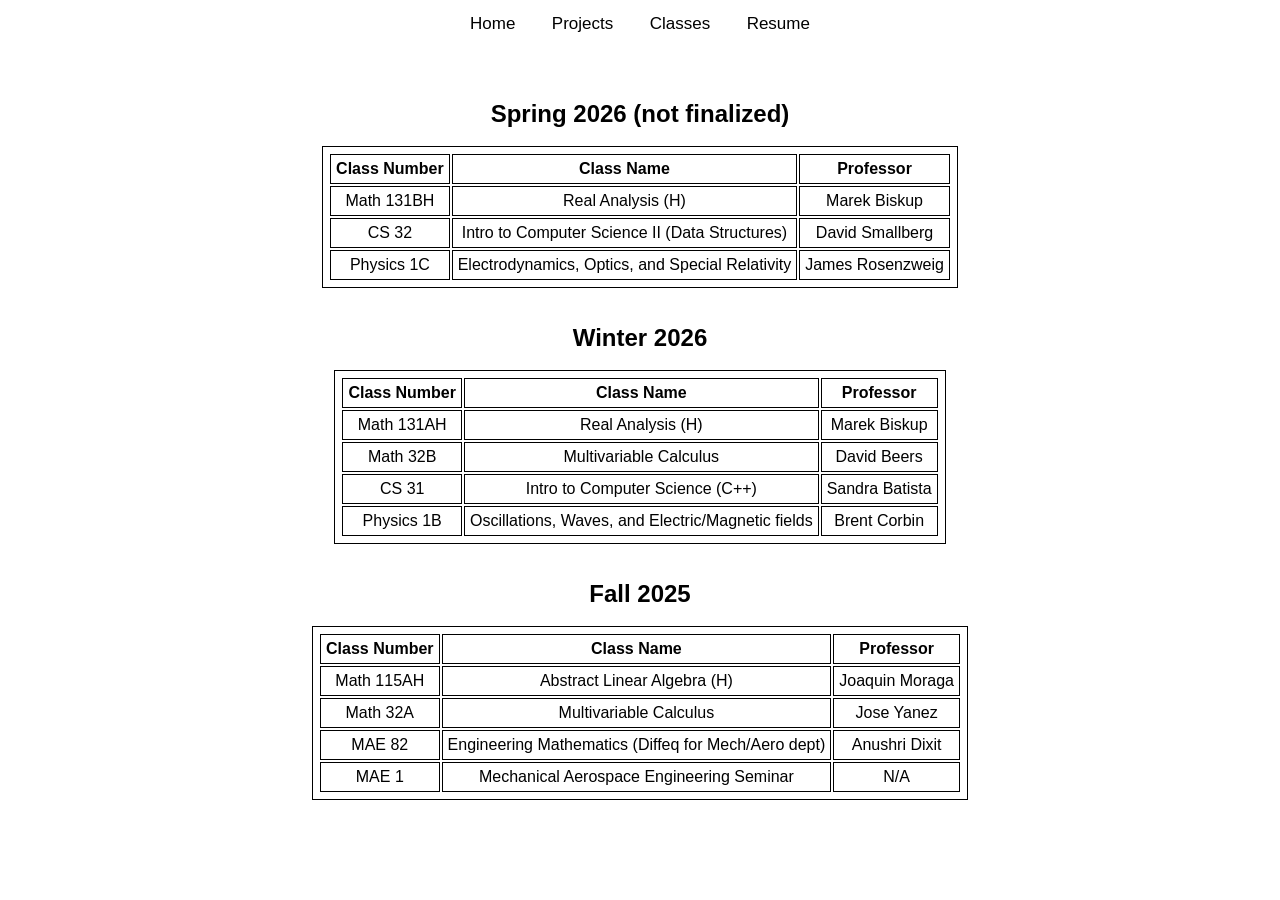
==== classes.html @ 22862e13 "updated website" ====
<!DOCTYPE html>
<html>

<head>
<link rel="stylesheet" href="pages.css">
<title>Projects</title>
</head>
<style>
table, th, td {
  border:1px solid black;
  margin-left: auto;
  margin-right: auto;
  padding: 5px;
}
</style>
<body>

<div class="topnav">
  <a href="index.html">Home</a>
  <a href="projects.html">Projects</a>
  <a class = "active" href="classes.html">Classes</a>
  <a href="resume.html">Resume</a>
</div>

<div class = "content">
<h2>Spring 2026 (not finalized)</h2>
<br>
<table>
  <tr>
    <th>Class Number</th>
    <th>Class Name</th>
    <th>Professor</th>
  </tr>
  <tr>
    <td>Math 131BH</td>
    <td>Real Analysis (H)</td>
    <td>Marek Biskup</td>
  </tr>
  <tr>
    <td>CS 32</td>
    <td>Intro to Computer Science II (Data Structures)</td>
    <td>David Smallberg</td>
  </tr>
  <tr>
    <td>Physics 1C</td>
    <td>Electrodynamics, Optics, and Special Relativity</td>
    <td>James Rosenzweig</td>
  </tr>
</table>

<br></br>

<h2>Winter 2026</h2>
<br>
<table>
  <tr>
    <th>Class Number</th>
    <th>Class Name</th>
    <th>Professor</th>
  </tr>
  <tr>
    <td>Math 131AH</td>
    <td>Real Analysis (H)</td>
    <td>Marek Biskup</td>
  </tr>
  <tr>
    <td>Math 32B</td>
    <td>Multivariable Calculus</td>
    <td>David Beers</td>
  </tr>
  <tr>
    <td>CS 31</td>
    <td>Intro to Computer Science (C++)</td>
    <td>Sandra Batista</td>
  </tr>
  <tr>
    <td>Physics 1B</td>
    <td>Oscillations, Waves, and Electric/Magnetic fields</td>
    <td>Brent Corbin</td>
  </tr>
</table>

<br></br>

<h2>Fall 2025</h2>
<br>
<table>
  <tr>
    <th>Class Number</th>
    <th>Class Name</th>
    <th>Professor</th>
  </tr>
  <tr>
    <td>Math 115AH</td>
    <td>Abstract Linear Algebra (H)</td>
    <td>Joaquin Moraga</td>
  </tr>
  <tr>
    <td>Math 32A</td>
    <td>Multivariable Calculus</td>
    <td>Jose Yanez</td>
  </tr>
  <tr>
    <td>MAE 82</td>
    <td>Engineering Mathematics (Diffeq for Mech/Aero dept)</td>
    <td>Anushri Dixit</td>
  </tr>
  <tr>
    <td>MAE 1</td>
    <td>Mechanical Aerospace Engineering Seminar</td>
    <td>N/A</td>
  </tr>
</table>
</div>

</body>
</html>
---- pages.css ----
* {
  margin: 0;
  padding: 0;
  box-sizing: border-box;
  font-family: "Segoe UI", Tahoma, Geneva, Verdana, sans-serif;
}

/* navbar */
.topnav {
  position: fixed;
  top: 0;
  width: 100%;
  text-align: center;
  z-index: 1000;
}

.topnav a {
  display: inline-block;
  color: black;
  padding: 14px 16px;
  text-decoration: none;
  font-size: 17px;
}

.topnav a:hover {
  text-decoration: underline;
}

/* centered content */
.content {
  max-width: 700px;
  margin: 100px auto 40px auto;
  text-align: center;
}

.docview{
  max-width: 1400px;
  margin: 60px auto;
  text-align: center;
}
/* PDF embedding */
.content embed, 
.content iframe {
  width: 100%;        /* fill content block width */
  height: 400px;      /* adjust as needed */
  border: 1px solid #ccc;
}

.docview embed, 
.docview iframe {
  width: 100%;        /* fill content block width */
  height: 800px;      /* adjust as needed */
  border: 1px solid #ccc;
}
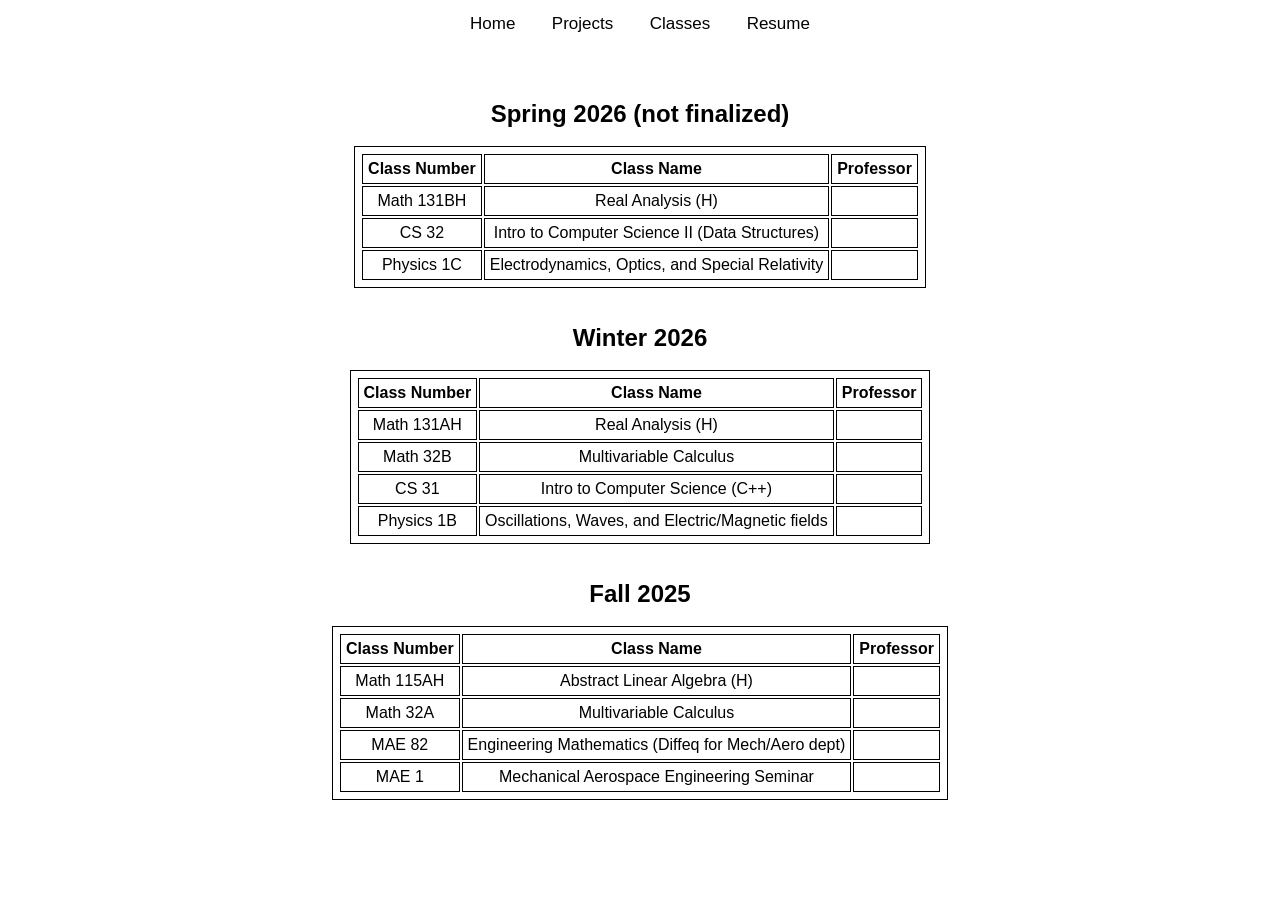
==== commit 42a5bb1d: "updates" ====
--- a/classes.html
+++ b/classes.html
@@ -34,17 +34,17 @@
   <tr>
     <td>Math 131BH</td>
     <td>Real Analysis (H)</td>
-    <td>Marek Biskup</td>
+    <td></td>
   </tr>
   <tr>
     <td>CS 32</td>
     <td>Intro to Computer Science II (Data Structures)</td>
-    <td>David Smallberg</td>
+    <td></td>
   </tr>
   <tr>
     <td>Physics 1C</td>
     <td>Electrodynamics, Optics, and Special Relativity</td>
-    <td>James Rosenzweig</td>
+    <td></td>
   </tr>
 </table>
 
@@ -61,22 +61,22 @@
   <tr>
     <td>Math 131AH</td>
     <td>Real Analysis (H)</td>
-    <td>Marek Biskup</td>
+    <td></td>
   </tr>
   <tr>
     <td>Math 32B</td>
     <td>Multivariable Calculus</td>
-    <td>David Beers</td>
+    <td></td>
   </tr>
   <tr>
     <td>CS 31</td>
     <td>Intro to Computer Science (C++)</td>
-    <td>Sandra Batista</td>
+    <td></td>
   </tr>
   <tr>
     <td>Physics 1B</td>
     <td>Oscillations, Waves, and Electric/Magnetic fields</td>
-    <td>Brent Corbin</td>
+    <td></td>
   </tr>
 </table>
 
@@ -93,22 +93,22 @@
   <tr>
     <td>Math 115AH</td>
     <td>Abstract Linear Algebra (H)</td>
-    <td>Joaquin Moraga</td>
+    <td></td>
   </tr>
   <tr>
     <td>Math 32A</td>
     <td>Multivariable Calculus</td>
-    <td>Jose Yanez</td>
+    <td></td>
   </tr>
   <tr>
     <td>MAE 82</td>
     <td>Engineering Mathematics (Diffeq for Mech/Aero dept)</td>
-    <td>Anushri Dixit</td>
+    <td></td>
   </tr>
   <tr>
     <td>MAE 1</td>
     <td>Mechanical Aerospace Engineering Seminar</td>
-    <td>N/A</td>
+    <td></td>
   </tr>
 </table>
 </div>
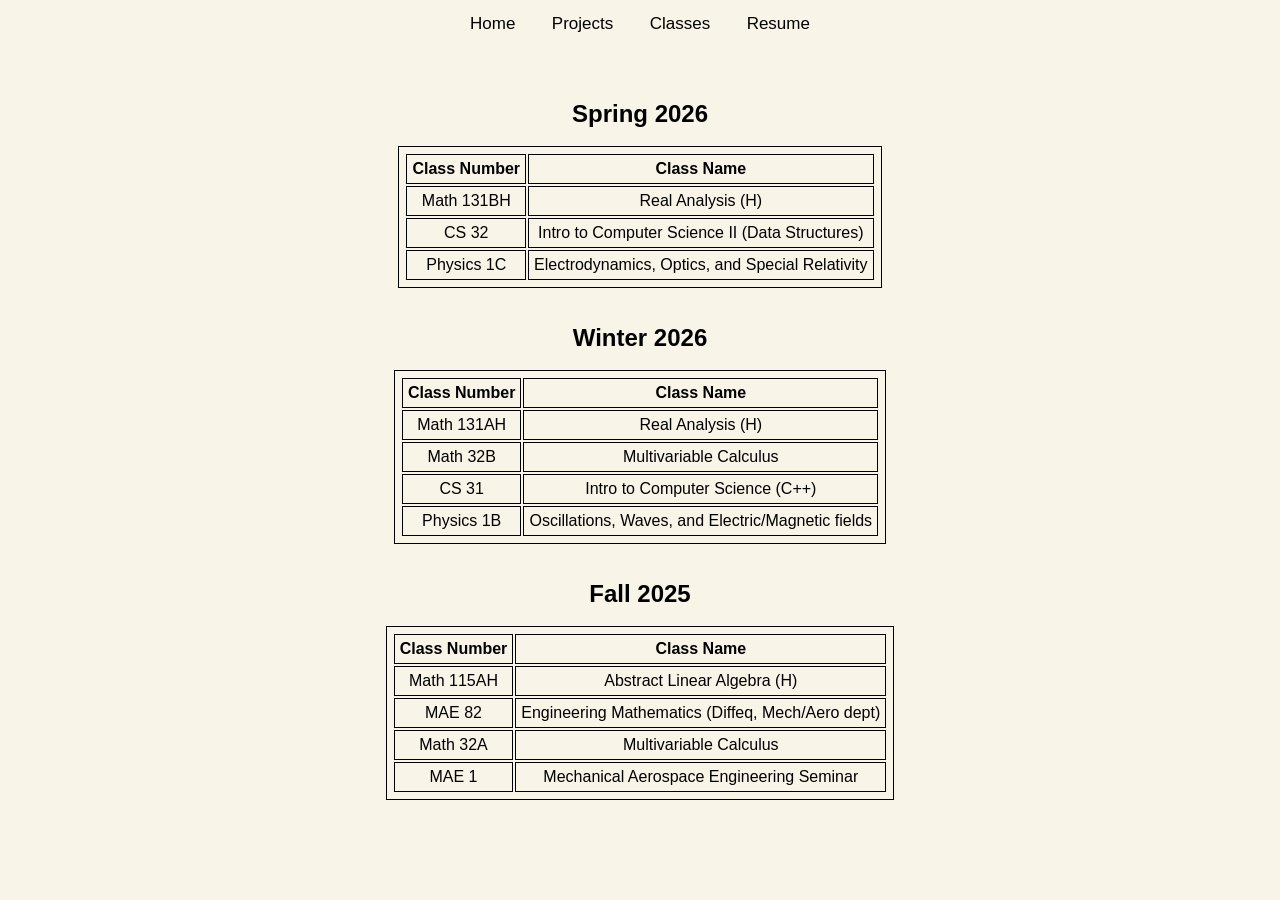
==== commit d038f58b: "updates" ====
--- a/classes.html
+++ b/classes.html
@@ -23,28 +23,24 @@
 </div>
 
 <div class = "content">
-<h2>Spring 2026 (not finalized)</h2>
+<h2>Spring 2026</h2>
 <br>
 <table>
   <tr>
     <th>Class Number</th>
     <th>Class Name</th>
-    <th>Professor</th>
   </tr>
   <tr>
     <td>Math 131BH</td>
     <td>Real Analysis (H)</td>
-    <td></td>
   </tr>
   <tr>
     <td>CS 32</td>
     <td>Intro to Computer Science II (Data Structures)</td>
-    <td></td>
   </tr>
   <tr>
     <td>Physics 1C</td>
     <td>Electrodynamics, Optics, and Special Relativity</td>
-    <td></td>
   </tr>
 </table>
 
@@ -56,27 +52,22 @@
   <tr>
     <th>Class Number</th>
     <th>Class Name</th>
-    <th>Professor</th>
   </tr>
   <tr>
     <td>Math 131AH</td>
     <td>Real Analysis (H)</td>
-    <td></td>
   </tr>
   <tr>
     <td>Math 32B</td>
     <td>Multivariable Calculus</td>
-    <td></td>
   </tr>
   <tr>
     <td>CS 31</td>
     <td>Intro to Computer Science (C++)</td>
-    <td></td>
   </tr>
   <tr>
     <td>Physics 1B</td>
     <td>Oscillations, Waves, and Electric/Magnetic fields</td>
-    <td></td>
   </tr>
 </table>
 
@@ -88,27 +79,22 @@
   <tr>
     <th>Class Number</th>
     <th>Class Name</th>
-    <th>Professor</th>
   </tr>
   <tr>
     <td>Math 115AH</td>
     <td>Abstract Linear Algebra (H)</td>
-    <td></td>
+  </tr>
+  <tr>
+    <td>MAE 82</td>
+    <td>Engineering Mathematics (Diffeq, Mech/Aero dept)</td>
   </tr>
   <tr>
     <td>Math 32A</td>
     <td>Multivariable Calculus</td>
-    <td></td>
-  </tr>
-  <tr>
-    <td>MAE 82</td>
-    <td>Engineering Mathematics (Diffeq for Mech/Aero dept)</td>
-    <td></td>
   </tr>
   <tr>
     <td>MAE 1</td>
     <td>Mechanical Aerospace Engineering Seminar</td>
-    <td></td>
   </tr>
 </table>
 </div>
--- a/pages.css
+++ b/pages.css
@@ -3,6 +3,7 @@
   padding: 0;
   box-sizing: border-box;
   font-family: "Segoe UI", Tahoma, Geneva, Verdana, sans-serif;
+  background-color: #f8f4e8;
 }
 
 /* navbar */
@@ -12,6 +13,7 @@
   width: 100%;
   text-align: center;
   z-index: 1000;
+  background-color: #f8f4e8;
 }
 
 .topnav a {
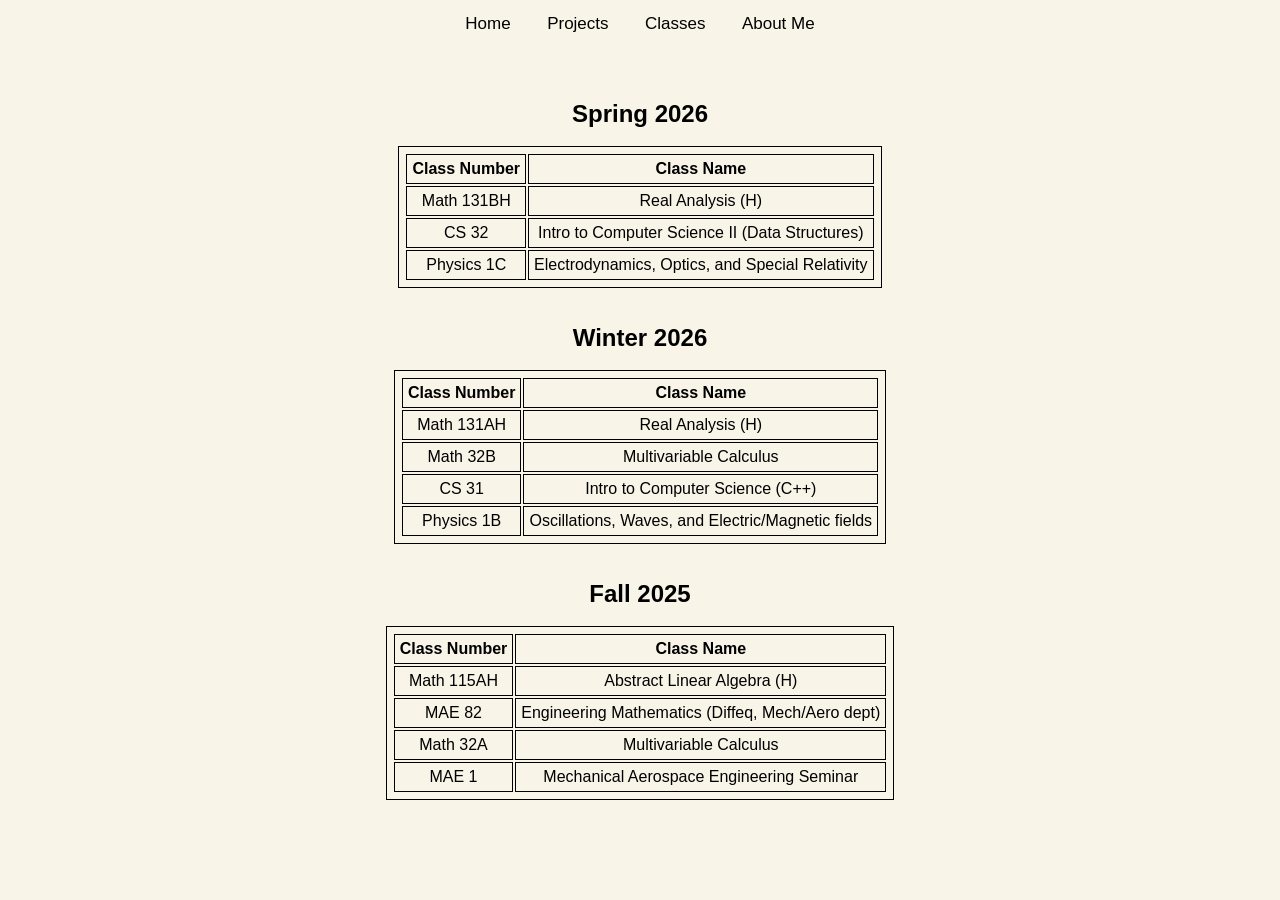
==== commit 1e8b4078: "updated menu bar" ====
--- a/classes.html
+++ b/classes.html
@@ -19,7 +19,7 @@
   <a href="index.html">Home</a>
   <a href="projects.html">Projects</a>
   <a class = "active" href="classes.html">Classes</a>
-  <a href="resume.html">Resume</a>
+  <a href="resume.html">About Me</a>
 </div>
 
 <div class = "content">
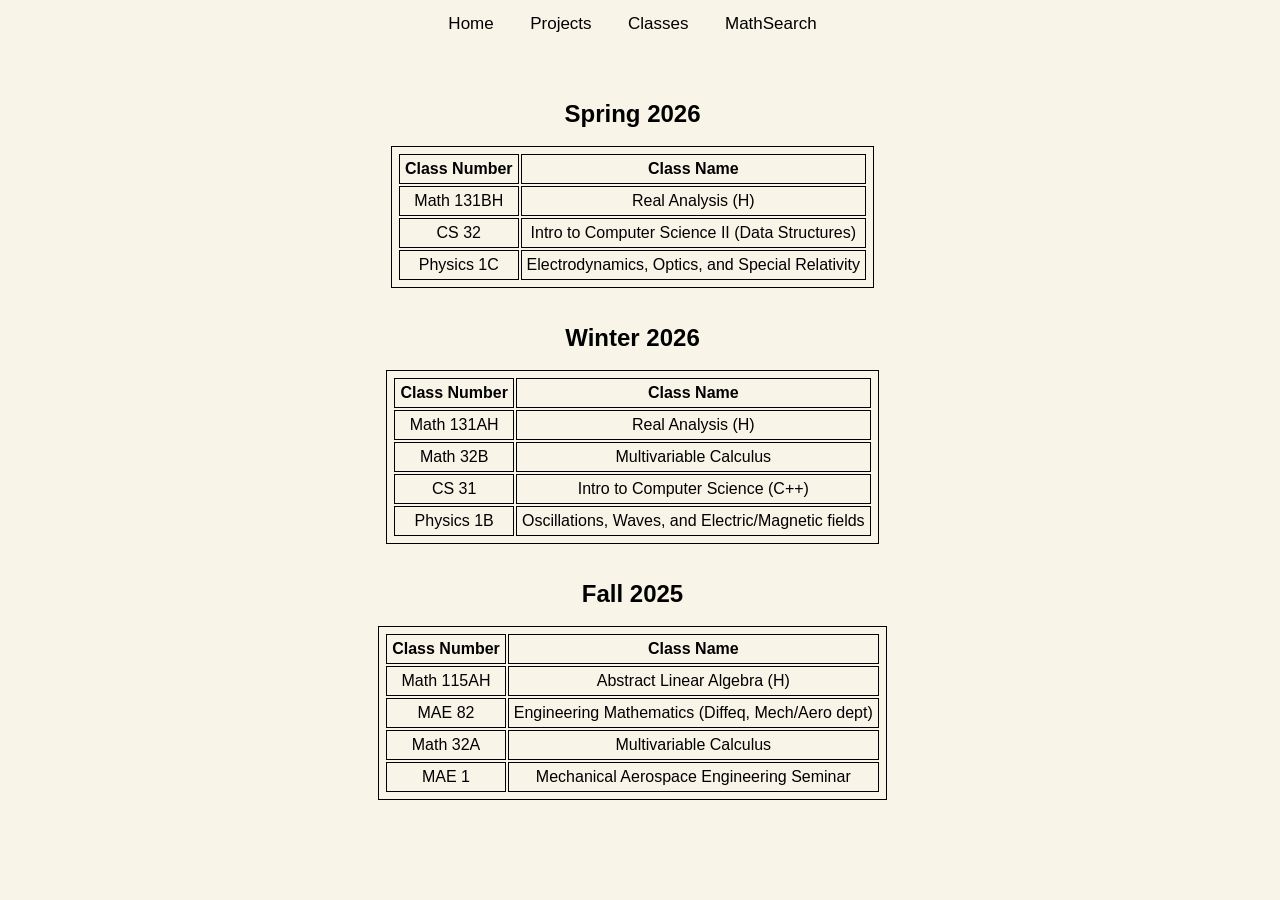
==== commit b84677f5: "added back and updated math search feature" ====
--- a/classes.html
+++ b/classes.html
@@ -19,7 +19,7 @@
   <a href="index.html">Home</a>
   <a href="projects.html">Projects</a>
   <a class = "active" href="classes.html">Classes</a>
-  <a href="resume.html">About Me</a>
+  <a href="metric_page.html">MathSearch</a>
 </div>
 
 <div class = "content">
--- a/pages.css
+++ b/pages.css
@@ -12,7 +12,6 @@
   top: 0;
   width: 100%;
   text-align: center;
-  z-index: 1000;
   background-color: #f8f4e8;
 }
 
@@ -53,4 +52,7 @@
   width: 100%;        /* fill content block width */
   height: 800px;      /* adjust as needed */
   border: 1px solid #ccc;
+}
+html {
+    scrollbar-gutter: stable;
 }
